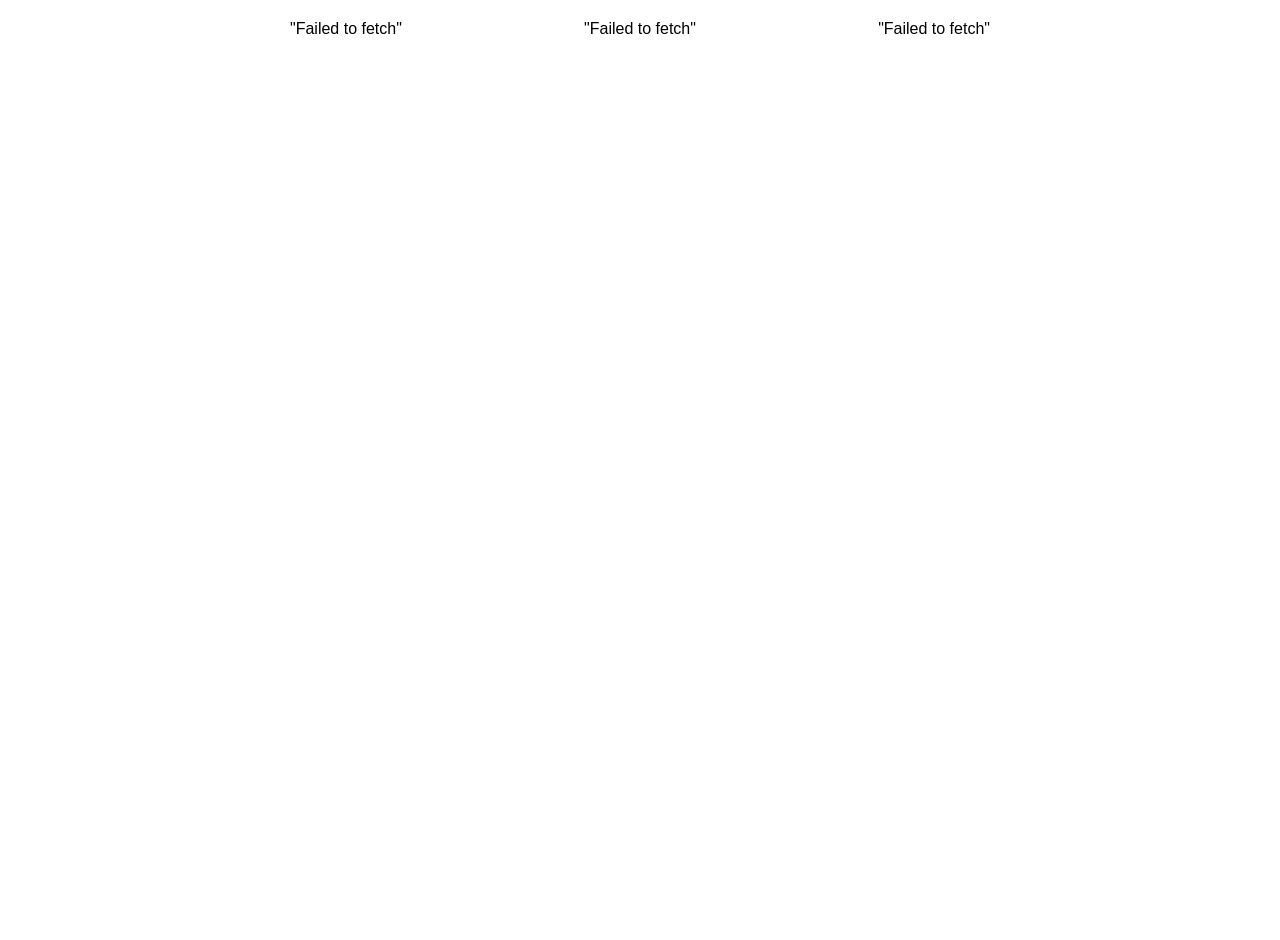
==== index.html @ 655ab69c "17ebbc2" ====
<!doctype html><html lang="en"><head><meta charset="utf-8"/><meta name="viewport" content="width=device-width,initial-scale=1"/><title>HW-RA-8-2</title><script defer="defer" src="/static/js/main.a48458f6.js"></script><link href="/static/css/main.64b3dd94.css" rel="stylesheet"></head><body><noscript>You need to enable JavaScript to run this app.</noscript><div id="root"></div></body></html>
---- static/css/main.64b3dd94.css ----
body{-webkit-font-smoothing:antialiased;-moz-osx-font-smoothing:grayscale;font-family:-apple-system,BlinkMacSystemFont,Segoe UI,Roboto,Oxygen,Ubuntu,Cantarell,Fira Sans,Droid Sans,Helvetica Neue,sans-serif;margin:0}code{font-family:source-code-pro,Menlo,Monaco,Consolas,Courier New,monospace}.main-page{display:flex;height:100vh;justify-content:space-between;margin-left:auto;margin-right:auto;padding:20px 0;width:700px}
/*# sourceMappingURL=main.64b3dd94.css.map*/
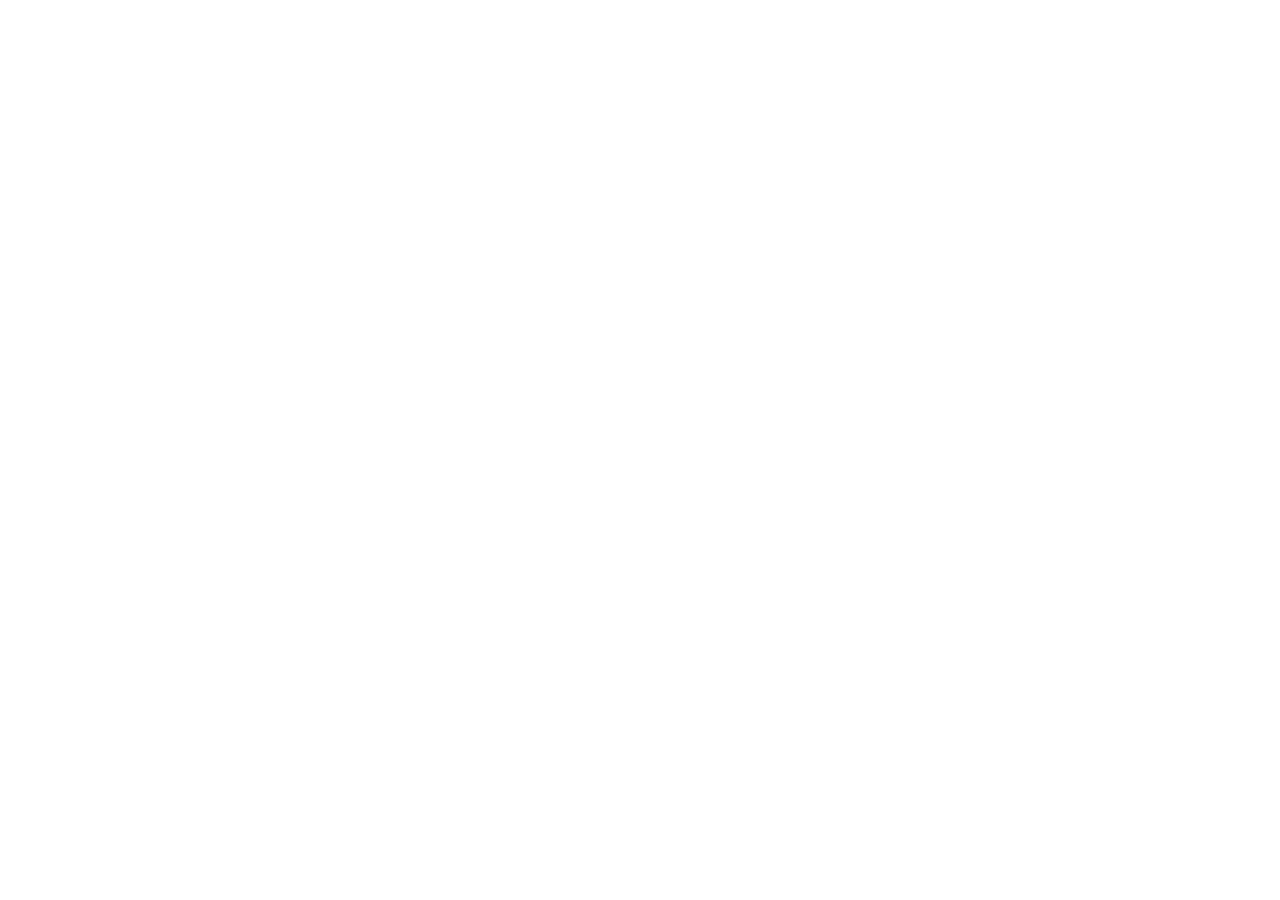
==== commit 315895e0: "Update index.html" ====
--- a/index.html
+++ b/index.html
@@ -1 +1 @@
-<!doctype html><html lang="en"><head><meta charset="utf-8"/><meta name="viewport" content="width=device-width,initial-scale=1"/><title>HW-RA-8-2</title><script defer="defer" src="/static/js/main.a48458f6.js"></script><link href="/static/css/main.64b3dd94.css" rel="stylesheet"></head><body><noscript>You need to enable JavaScript to run this app.</noscript><div id="root"></div></body></html>+<!doctype html><html lang="en"><head><meta charset="utf-8"/><meta name="viewport" content="width=device-width,initial-scale=1"/><title>HW-RA-8-2</title><script defer="defer" src="/hw-ra-8-2/static/js/main.a48458f6.js"></script><link href="/hw-ra-8-2/static/css/main.64b3dd94.css" rel="stylesheet"></head><body><noscript>You need to enable JavaScript to run this app.</noscript><div id="root"></div></body></html>
